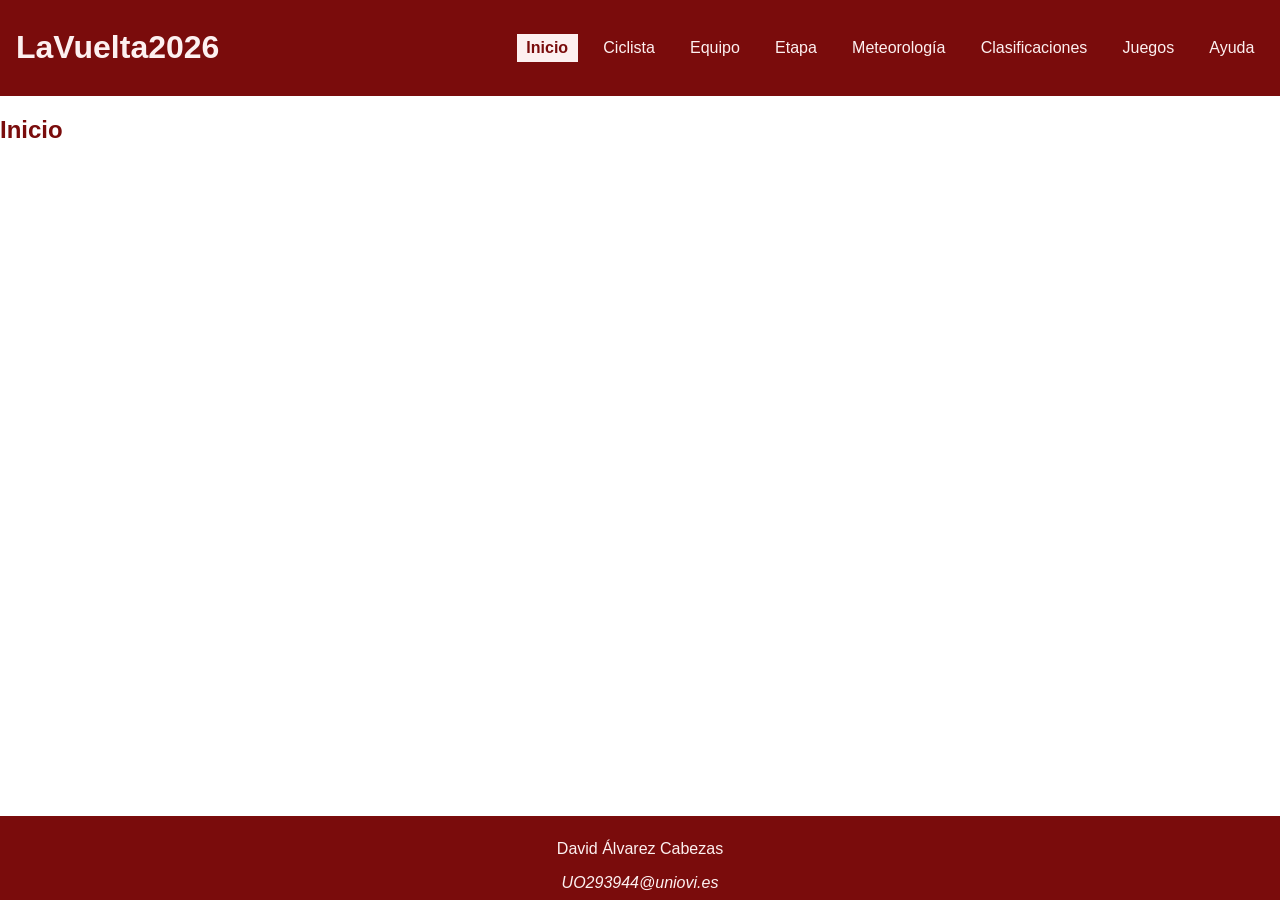
==== index.html @ ca78e953 "LaVuelta2026" ====
<!DOCTYPE HTML>

<html lang="es">
<head>
    <!-- Datos que describen el documento -->
    <meta charset="UTF-8" />
    <title>LaVuelta2026</title>

    <meta name="author" content="David Álvarez Cabezas" />
    <meta name="description" content="Documento index.html del proyecto LaVuelta2026" />
    
    <meta name ="viewport" content ="width=device-width, initial-scale=1.0" />

    <!--Icono del documento-->
    <link rel="icon" type="image/x-icon" href="multimedia/favicon.ico" />

    <!--Enlace a las hojas de estilo-->
    <link rel="stylesheet" type="text/css" href="estilo/estilo.css" />
    <link rel="stylesheet" type="text/css" href="estilo/layout.css" />
</head>

<body>
    <header>
        <h1><a href="index.html" title="Ir a la página principal de LaVuelta2026">LaVuelta2026</a></h1>
        <nav>
            <a href="index.html" aria-current="page" title="Página de inicio de LaVuelta2026">Inicio</a>
            <a href="ciclista.html" title="Información sobre el ciclista">Ciclista</a>
            <a href="equipo.html" title="Información sobre el equipo del ciclista">Equipo</a>
            <a href="etapa.html" title="Información sobre la etapa">Etapa</a>
            <a href="meteorologia.html" title="Previsión meteorológica de la etapa">Meteorología</a>
            <a href="clasificaciones.html" title="Clasificaciones de La Vuelta 2026">Clasificaciones</a>
            <a href="juegos.html" title="Juego de preguntas sobre la etapa">Juegos</a>
            <a href="ayuda.html" title="Ayuda sobre el uso del sitio web">Ayuda</a>
        </nav>
    </header>
    <main>
        <h2>Inicio</h2>
    </main>
    <footer>
        <p>David Álvarez Cabezas</p>
        <address><a href="mailto:UO293944@uniovi.es">UO293944@uniovi.es</a></address>
    </footer>
</body>
</html>
---- estilo/estilo.css ----
/* ***************************************/
/*             LaVuelta2026              */
/*          Estilos generales            */
/* ***************************************/
/*    DATOS ESTUDIANTE                   */
/* --------------------------------------*/
/*  Nombre y Apellidos: David Álvarez Cabezas */
/*  Correo electrónico (uniovi): UO293944 */
/*  Grupo de laboratorio: Jueves?         */
/* ***************************************/

/* Gama cromática
   Color principal: #7A0C0C (rojo oscuro)
     o Contraste de 10.02:1 con color secundario (AAA)
     o Contraste de 11.14:1 con color blanco (AAA)
   Color secundario: #FDF0F0 (rosa muy claro)
     o Contraste de 10.02:1 con color principal (AAA)
     o Contraste de 18.90:1 con color negro (AAA)
   Color blanco: #FFFFFF
     o Contraste de 11.14:1 con color principal (AAA)
   Color negro: #000000
     o Contraste de 18.90:1 con color secundario (AAA)
*/

/*Especificidad: 010*/
:root {
    --color-principal: #7A0C0C;
    --color-secundario: #FDF0F0;
    --color-negro: #000000;
    --color-blanco: #FFFFFF;
}

/*Especificidad: 001*/
body {
    font-family: Verdana, Geneva, sans-serif;
    background-color: var(--color-blanco);
    color: var(--color-negro);
}

/*Especificidad: 001, 001*/
header,
footer {
    background-color: var(--color-principal);
    color: var(--color-secundario);
}

/*Especificidad: 002, 002*/
header a,
footer a {
    color: var(--color-secundario); /*ADVERTENCIA: color de fondo heredado de header y footer --color-principal */
    text-decoration: none;
}

/*Especificidad: 001, 001, 001*/
h2,
h3,
h4 {
    color: var(--color-principal); /*ADVERTENCIA: color de fondo heredado de body --color-blanco */
}

/* Contraste color principal sobre secundario: 10.02:1 (AAA) */
/*Especificidad: 012*/
header a[aria-current="page"] {
    background-color: var(--color-secundario);
    color: var(--color-principal);
    font-weight: bold;
}

/*Especificidad: 003*/
header + nav > ol {
    font-size: 0.8em;
    list-style: none;
    margin: 0;
    padding: 0.5em 1em;
}

/*Especificidad: 004*/
header + nav > ol > li {
    display: inline;
}

/*Especificidad: 014*/
header + nav > ol > li:last-child {
    font-weight: bold;
}

/*Especificidad: 014*/
section:has(picture) > ul > li:first-child {
    font-size: 1.5em;
    font-weight: bold;
}

/*Especificidad: 014*/
section:has(picture) > ul > li:nth-child(3) {
    font-size: 1.5em;
}

/*Especificidad: 014*/
section:has(picture) > ul > li:nth-child(4) {
    font-weight: bold;
}

/* Contraste color secundario sobre principal: 10.02:1 (AAA) */
/*Especificidad: 001*/
table {
    border-collapse: collapse;
}

/*Especificidad: 001*/
caption {
    font-weight: bold;
    padding: 0.5em;
}

/*Especificidad: 001, 001*/
th,
td {
    border: 1px solid var(--color-principal);
    padding: 0.5em 1em;
    text-align: left;
}

/*Especificidad: 001*/
th {
    background-color: var(--color-principal);
    color: var(--color-secundario);
}
---- estilo/layout.css ----
/* ***************************************/
/*           LaVuelta2026                */
/*          Estilos layout               */
/* ***************************************/
/*    DATOS ESTUDIANTE                   */
/* --------------------------------------*/
/*  Nombre y Apellidos: David Álvarez Cabezas */
/*  Correo electrónico (uniovi): UO293944 */
/*  Grupo de laboratorio:   L1             */
/* ***************************************/

/*Especificidad: 001*/
body {
    display: grid;
    min-height: 100vh;
    margin: 0;
    grid-template-columns: minmax(0, 1fr);
    grid-template-areas:
        "cabecera"
        "migas"
        "contenido"
        "pie";
    grid-template-rows: auto auto 1fr auto;
}

/*Especificidad: 001*/
header {
    grid-area: cabecera;
    display: flex;
    justify-content: space-between;
    align-items: center;
    padding: 0.5em 1em;
}

/*Especificidad: 003*/
body > header + nav {
    grid-area: migas;
}

/*Especificidad: 001*/
main {
    grid-area: contenido;
}

/*Especificidad: 001*/
footer {
    grid-area: pie;
    display: flex;
    flex-direction: column;
    align-items: center;
    justify-content: center;
    padding: 0.5em 1em;
}

/*Especificidad: 002*/
header > nav {
    display: flex;
    gap: 1em;
}

/*Especificidad: 003*/
header > nav > a {
    padding: 0.3em 0.6em;
}

/*Especificidad: 002*/
section:has(picture) {
    display: flex;
    flex-wrap: wrap;
    align-items: center;
}

/*Especificidad: 003*/
section:has(picture) > h3 {
    flex-basis: 100%;
}

/*Especificidad: 003*/
section:has(picture) > picture {
    order: 1;
}

/*Especificidad: 003*/
section:has(picture) > ul {
    order: 2;
    list-style: none;
}

/*Especificidad: 002*/
section:has(video) {
    display: flex;
    flex-direction: column;
    align-items: flex-start;
}

/*Especificidad: 002*/
section:has(> article) {
    display: grid;
    grid-template-columns: repeat(4, 1fr);
    justify-items: center;
    align-items: center;
    gap: 1em;
}

/*Especificidad: 003*/
section:has(> article) > h3 {
    grid-column: 1 / -1;
}

/*Especificidad: 001*/
form {
    width: 90%;
    max-width: 40em;
}

/*Especificidad: 002*/
form > fieldset {
    min-width: 0;
    display: flex;
    flex-direction: column;
    align-items: flex-start;
}

/*Especificidad: 003*/
form > fieldset > label {
    margin-top: 1em;
}

/*Especificidad: 003*/
form > fieldset > fieldset {
    min-width: 0;
    display: flex;
    flex-wrap: wrap;
    gap: 0.5em;
    margin-top: 1em;
    padding: 0;
    border: none;
}

/*Especificidad: 003*/
form > fieldset > button {
    align-self: center;
    margin-top: 1em;
}

/*Especificidad: 002*/
form textarea {
    max-width: 100%;
}

@media (max-width: 1024px) {
    /*Especificidad: 002*/
    section:has(> article) {
        grid-template-columns: repeat(2, 1fr); /*ADVERTENCIA: redefinición de la propiedad con valor original repeat(4, 1fr) */
    }

    /*Especificidad: 001*/
    header {
        flex-direction: column;
    }

    /*Especificidad: 002*/
    header > nav {
        align-self: stretch;
        justify-content: space-around;
    }

    /*Especificidad: 003*/
    header > nav > a {
        flex: 1;
        text-align: center;
    }

    /*Especificidad: 003*/
    body > header + nav {
        display: none;
    }

    /*Especificidad: 003*/
    section:has(video) > video {
        max-width: 100%;
        height: auto;
    }

    /*Especificidad: 003*/
    section:has(video) > audio {
        max-width: 100%;
    }

    /*Especificidad: 001*/
    table {
        max-width: 100%;
    }
}

@media (max-width: 768px) {
    /*Especificidad: 002*/
    section:has(> article) {
        grid-template-columns: 1fr; /*ADVERTENCIA: redefinición de la propiedad con valor original repeat(2, 1fr) */
    }

    /*Especificidad: 002*/
    header > nav {
        flex-direction: column;
    }
}
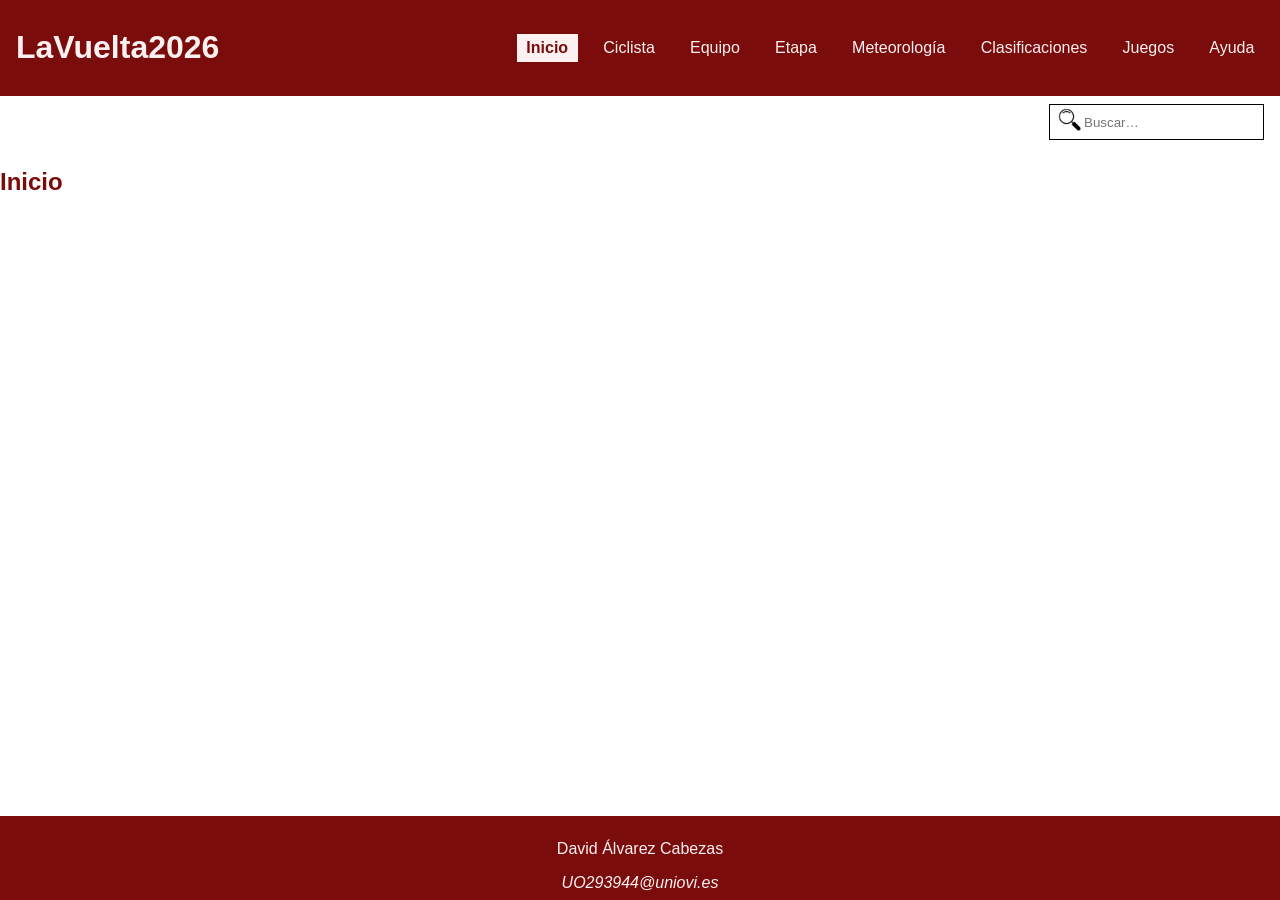
==== commit 859e43de: "Noviembre Push" ====
--- a/index.html
+++ b/index.html
@@ -17,11 +17,16 @@
     <!--Enlace a las hojas de estilo-->
     <link rel="stylesheet" type="text/css" href="estilo/estilo.css" />
     <link rel="stylesheet" type="text/css" href="estilo/layout.css" />
+
+    <!--Código ECMAScript-->
+    <script src="js/menu.js" defer></script>
+    <script src="js/buscador.js" defer></script>
 </head>
 
 <body>
     <header>
         <h1><a href="index.html" title="Ir a la página principal de LaVuelta2026">LaVuelta2026</a></h1>
+        <button type="button" aria-label="Abrir menú de navegación" aria-expanded="false">☰</button>
         <nav>
             <a href="index.html" aria-current="page" title="Página de inicio de LaVuelta2026">Inicio</a>
             <a href="ciclista.html" title="Información sobre el ciclista">Ciclista</a>
@@ -33,6 +38,10 @@
             <a href="ayuda.html" title="Ayuda sobre el uso del sitio web">Ayuda</a>
         </nav>
     </header>
+    <search aria-label="Buscador">
+        <label for="busqueda"><img src="multimedia/buscador.png" alt="icono lupa" width="24" height="24" /></label>
+        <input type="search" id="busqueda" aria-label="Buscar" placeholder="Buscar…" />
+    </search>
     <main>
         <h2>Inicio</h2>
     </main>
--- a/estilo/estilo.css
+++ b/estilo/estilo.css
@@ -67,7 +67,7 @@
 }
 
 /*Especificidad: 003*/
-header + nav > ol {
+search + nav > ol {
     font-size: 0.8em;
     list-style: none;
     margin: 0;
@@ -75,13 +75,34 @@
 }
 
 /*Especificidad: 004*/
-header + nav > ol > li {
+search + nav > ol > li {
     display: inline;
 }
 
 /*Especificidad: 014*/
-header + nav > ol > li:last-child {
+search + nav > ol > li:last-child {
     font-weight: bold;
+}
+
+/* Contraste color principal sobre secundario: 10.02:1 (AAA) */
+/*Especificidad: 002*/
+header > button {
+    background-color: var(--color-secundario);
+    color: var(--color-principal);
+    border: 1px solid var(--color-secundario);
+    font-size: 1.2em;
+}
+
+/*Especificidad: 011*/
+input[type="search"] {
+    border: none;
+}
+
+/* Texto negro sobre amarillo (#FFFF00): contraste 19.56:1 (AAA), independiente del fondo */
+/*Especificidad: 001*/
+mark {
+    background-color: #FFFF00;
+    color: var(--color-negro);
 }
 
 /*Especificidad: 014*/
--- a/estilo/layout.css
+++ b/estilo/layout.css
@@ -17,10 +17,11 @@
     grid-template-columns: minmax(0, 1fr);
     grid-template-areas:
         "cabecera"
+        "buscador"
         "migas"
         "contenido"
         "pie";
-    grid-template-rows: auto auto 1fr auto;
+    grid-template-rows: auto auto auto 1fr auto;
 }
 
 /*Especificidad: 001*/
@@ -32,8 +33,19 @@
     padding: 0.5em 1em;
 }
 
-/*Especificidad: 003*/
-body > header + nav {
+/*Especificidad: 001*/
+search {
+    grid-area: buscador;
+    justify-self: end;
+    display: flex;
+    align-items: center;
+    padding: 0.2em 0.5em;
+    margin: 0.5em 1em;
+    border: 1px solid;
+}
+
+/*Especificidad: 002*/
+search + nav {
     grid-area: migas;
 }
 
@@ -61,6 +73,11 @@
 /*Especificidad: 003*/
 header > nav > a {
     padding: 0.3em 0.6em;
+}
+
+/*Especificidad: 002*/
+header > button {
+    display: none;
 }
 
 /*Especificidad: 002*/
@@ -160,9 +177,23 @@
     }
 
     /*Especificidad: 002*/
+    header > button {
+        display: block; /*ADVERTENCIA: redefinición de la propiedad con valor original none */
+        margin-bottom: 0.5em;
+    }
+
+    /*Especificidad: 002*/
     header > nav {
+        display: none; /*ADVERTENCIA: redefinición de la propiedad con valor original flex */
         align-self: stretch;
         justify-content: space-around;
+    }
+
+    /*Especificidad: 011*/
+    nav.abierto {
+        display: flex;
+        flex-direction: column;
+        gap: 0.8em;
     }
 
     /*Especificidad: 003*/
@@ -171,8 +202,8 @@
         text-align: center;
     }
 
-    /*Especificidad: 003*/
-    body > header + nav {
+    /*Especificidad: 002*/
+    search + nav {
         display: none;
     }
 
@@ -200,7 +231,14 @@
     }
 
     /*Especificidad: 002*/
+    header > button {
+        display: block; /*ADVERTENCIA: redefinición de la propiedad con valor original block */
+        margin-bottom: 0.5em; /*ADVERTENCIA: redefinición de la propiedad con valor original 0.5em */
+    }
+
+    /*Especificidad: 002*/
     header > nav {
+        display: none; /*ADVERTENCIA: redefinición de la propiedad con valor original none */
         flex-direction: column;
     }
 }
